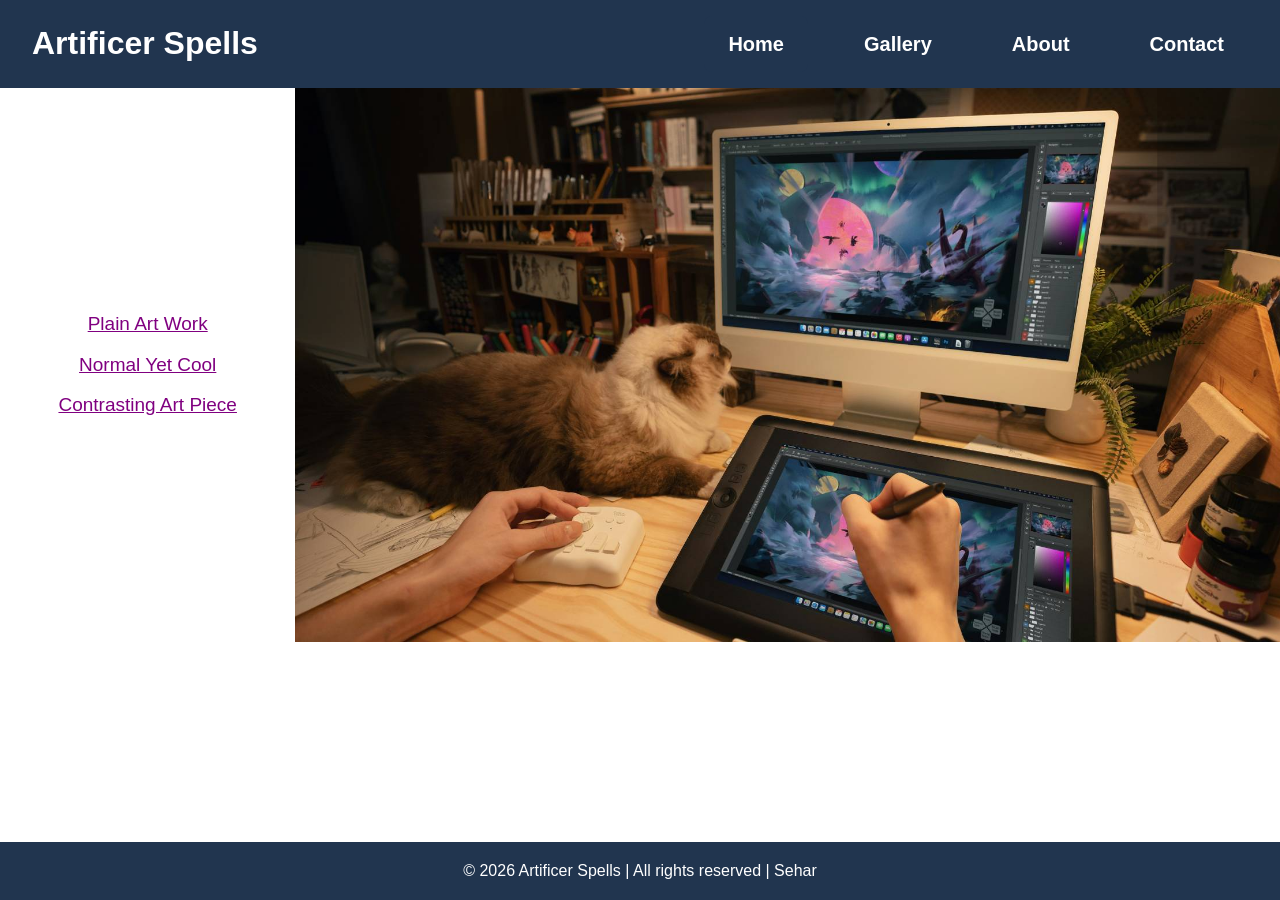
==== index.html @ e03a7b14 "Add files via upload" ====
<!DOCTYPE html>
<html lang ="en">
    <meta charset = "UTF-8">
    <meta name = "viewport" content = "width-device-width">
    <meta name = "description" content = "Artificer Spells Website">
    <link rel = "stylesheet" href="css/global.css">
    <link rel = "stylesheet" href="css/index.css">
    <body>
        <header>
            <h1> Artificer Spells </h1>
            <input id="hamburger_checkbox" type ="checkbox">
            <label for="hamburger_checkbox" id ="hamburger_menu">
                <img id="hamburger_icon" src="images/hamburger-menu.png" alt="Menu" width="24" height="18"> 
                <span class="sr-only"> Toggle Navigation</span>

            </label>
            <nav>
                <a class="active_nav" href="index.html">Home</a>
                <a href="gallery.html">Gallery</a>
                <a href="about.html">About</a>
                <a href="contact.html">Contact</a>
            </nav>
        </header>

        <main>
            <aside>
                <a href="https://au.pinterest.com/ideas/plain-art-background/959110262339/" >  Plain Art Work </a> <!--put the https link of your website so it'll take the user to website, i put here just an example --> </a>
                <a href="https://inkaarthouse.com/collections/best-selling-wall-art-prints-framed-unframed"> Normal Yet Cool</a>
                <a href="https://www.coolstoriesabout.art/p/contrast-in-art">Contrasting Art Piece <!--put the https link of your website so it'll take the user to website --> </a> 
            </aside>

            <section class ="hero">
                <picture>
                    <source media="(min-width: 1200px)" srcset="images/digitalartist_1920x960.jpg">
                    <source media="(min-width: 600px)" srcset="images/digitalartitst_ 960x480.jpg">
                    <img src="images/digitalartitst_ 480x240.jpg" alt="digital artist">
                </picture>
            </section>
        </main>
        
    <footer>
        
        <p>&copy; 2026 Artificer Spells | All rights reserved | Sehar </p>
    </footer>




    </body>


</html>
---- css/global.css ----
* {
    margin: 0;
    padding: 0;
    box-sizing: border-box;
  }
  
  body {
    font-family: 'Segoe UI', Tahoma, Geneva, Verdana, sans-serif;
    line-height: 1.6;
    color: white;
    background-color: white;
    min-height: 100vh;
    display: flex;
    flex-direction: column;
    scroll-behavior: smooth;
  }
  
  header {
    background-color: #21354f;
    color: #ffffff;
    padding: 16px 32px;
    position: sticky;
    top: 0;
    left: 0;
    width: 100%;
    z-index: 1000;
    display: flex;
    justify-content: space-between;
    align-items: center;
  }
  
  footer {
    background-color: #21354f;
    color: #ffffff;
    padding: 16px 32px;
    text-align: center;
    font-size: 16px;
    width: 100%;
    margin-top: auto;
  }
  
  h1 {
    font-family: 'Segoe UI', Tahoma, Geneva, Verdana, sans-serif;
    font-size: 32px;
    font-weight: bold;
    flex: 1;
  }
  
  #hamburger_checkbox {
    display: none;
  }
  
  #hamburger_menu {
    display: none;
    width: 50px;
    height: 50px;
    object-fit: contain;
  }
  
  
  .sr-only {
    position: absolute;
    width: 1px;
    height: 1px;
    padding: 0;
    margin: -1px;
    overflow: hidden;
    clip-path: none;
    white-space: nowrap;
    border: 0;
  }
  
  nav {
    display: flex;
    gap: 16px;
    justify-content: flex-end;
    flex: none;
  }
  
  nav a {
    font-size: 20px;
    font-weight: 700;
    color: #ffffff;
    text-decoration: none;
    padding: 12px 24px;
    border-radius: 8px;
    transition: all 0.3s ease;
    position: relative;
  }
  
  nav a:hover {
    background: purple;
    color: lightgray;
    transform: none;
  }
  
  nav a.active_nav {
    background: #21354f;
    color: white;
  }
  
  @media only screen and (max-width: 768px) {
  
    #hamburger_menu {
      display: block;
    }
  
    #hamburger_icon {
      display: block;
    }
  
    nav {
      display: none;
      flex-direction: column;
      gap: 16px;
      background-color: #21354f;
      position: absolute;
      top: 100%;
      right: 0;
      width: 200px;
      z-index: 999;
      border-radius: 0 0 8px 8px;
    }
  
    #hamburger_checkbox:checked ~ nav {
      display: flex;
    }
  
    nav a {
      padding: 16px;
      font-size: 19px;
      border-radius: 0;
      text-align: center;
    }
  }
  
  @media only screen and (min-width: 769px) {
  
    #hamburger_menu {
      display: none;
    }
  
    nav {
      display: flex !important;
      flex-direction: row;
      gap: 32px;
      position: static;
      width: auto;
      background: none;
    }
  }
---- css/index.css ----
h2 {
    display: none;
}

p {
    text-align: center;
}

aside{
    font-size: 19px;
    padding: 0px 0;
    text-align: center;
    width: 100%;
}

aside a {
    color: purple;
    display: block;
    padding: 5px 0;
    width: 100%;
}

aside a:hover {
    background-color: purple;
    color: white;
}

.hero {
    width: 100%;
    aspect-ratio: 16 / 9;
    overflow: hidden;
    position: relative;
    display: flex;
    align-items: center;
    justify-content: center;
}

.hero img {
    width: 100%;
    height: 100%;
    object-fit: cover;
    position: absolute;
    inset: 0;
}

@media only screen and (min-width: 768px) {
    main {
        display: flex;
    }
aside{
    align-items: center;
    display: flex;
    flex-direction: column;
    float: left;
    justify-content: center;
    width: 30%;
}  

section {
    display: inline;
    float: right;
    width: 70%;
}
.indexbody {
    align-self: center;
    margin:10px;
    padding:10px;
    box-sizing: border-box;
    background-color: darkslategray;
    color: lightgray;
    font-size: 19px;
    line-height: 1.6;
}

}
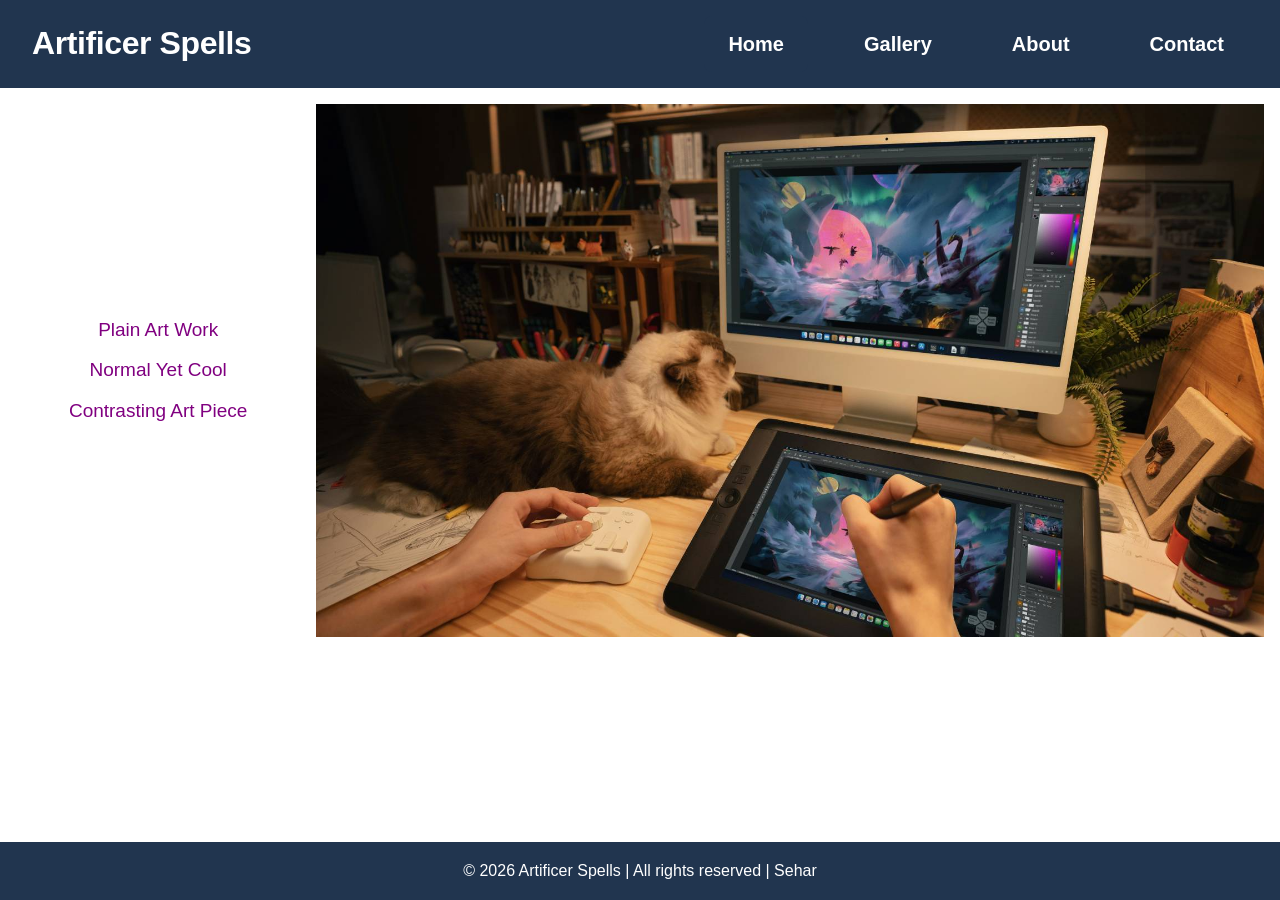
==== commit 01b9fac1: "Add files via upload" ====
--- a/index.html
+++ b/index.html
@@ -5,12 +5,14 @@
     <meta name = "description" content = "Artificer Spells Website">
     <link rel = "stylesheet" href="css/global.css">
     <link rel = "stylesheet" href="css/index.css">
+    <title> Artificer Spells</title>
     <body>
+        
         <header>
             <h1> Artificer Spells </h1>
             <input id="hamburger_checkbox" type ="checkbox">
             <label for="hamburger_checkbox" id ="hamburger_menu">
-                <img id="hamburger_icon" src="images/hamburger-menu.png" alt="Menu" width="24" height="18"> 
+                <img id="hamburger_icon" src="images/hamburger.png" alt="Menu" width="24" height="18"> 
                 <span class="sr-only"> Toggle Navigation</span>
 
             </label>
--- a/css/global.css
+++ b/css/global.css
@@ -1,152 +1,158 @@
 * {
-    margin: 0;
-    padding: 0;
-    box-sizing: border-box;
+  margin: 0;
+  padding: 0;
+  box-sizing: border-box;
+}
+
+body {
+  font-family: 'Segoe UI', Tahoma, Geneva, Verdana, sans-serif;
+  line-height: 1.6;
+  color: white;
+  background-color:white;
+  min-height: 100vh;
+  display: flex;
+  flex-direction: column;
+  scroll-behavior: smooth;
+}
+
+header {
+  background-color: #21354f;
+  color: #ffffff;
+  padding: 16px 32px;
+  position: sticky;
+  top: 0;
+  left: 0;
+  width: 100%;
+  z-index: 1000;
+  display: flex;
+  justify-content: space-between;
+  align-items: center;
+}
+
+footer {
+  background-color: #21354f;
+  color: #ffffff;
+  padding: 16px 32px;
+  text-align: center;
+  font-size: 16px;
+  width: 100%;
+  margin-top: auto;
+}
+
+h1 {
+  font-family: orbitron, sans-serif;
+  font-size: 32px;
+  font-weight: 700;
+  letter-spacing: -0.4px;
+  flex: 1;
+}
+
+#hamburger_checkbox {
+  display: none;
+}
+
+#hamburger_menu {
+  display: none;
+  cursor: pointer;
+  z-index: 1001;
+  margin-left: 16px;
+}
+
+#hamburger_icon {
+  display: none;
+  width: 50px;
+  height: 50px;
+  object-fit: contain;
+}
+
+.sr-only {
+  position: absolute;
+  width: 1px;
+  height: 1px;
+  padding: 0;
+  margin: -1px;
+  overflow: hidden;
+  clip: rect(0, 0, 0, 0);
+  white-space: nowrap;
+  border: 0;
+}
+
+nav {
+  display: flex;
+  gap: 16px;
+  justify-content: flex-end;
+  flex: none;
+}
+
+nav a {
+  font-size: 20px;
+  font-weight: 700;
+  color: #ffffff;
+  text-decoration: none;
+  padding: 12px 24px;
+  border-radius: 8px;
+  transition: all 0.3s ease;
+  position: relative;
+}
+
+nav a:hover {
+  background: purple;
+  color: lightgray;
+  transform: none;
+}
+
+nav a.active_nav {
+  background: #21354f;
+  color: white;
+}
+
+@media only screen and (max-width: 768px) {
+
+  #hamburger_menu {
+    display: block;
   }
-  
-  body {
-    font-family: 'Segoe UI', Tahoma, Geneva, Verdana, sans-serif;
-    line-height: 1.6;
-    color: white;
-    background-color: white;
-    min-height: 100vh;
+
+  #hamburger_icon {
+    display: block;
+  }
+
+  nav {
+    display: none;
+    flex-direction: column;
+    gap: 16px;
+    background-color: #21354f;
+    position: absolute;
+    top: 100%;
+    right: 0;
+    width: 200px;
+    z-index: 999;
+    border-radius: 0 0 8px 8px;
+  }
+
+  #hamburger_checkbox:checked ~ nav {
     display: flex;
-    flex-direction: column;
-    scroll-behavior: smooth;
   }
-  
-  header {
-    background-color: #21354f;
-    color: #ffffff;
-    padding: 16px 32px;
-    position: sticky;
-    top: 0;
-    left: 0;
-    width: 100%;
-    z-index: 1000;
-    display: flex;
-    justify-content: space-between;
-    align-items: center;
+
+  nav a {
+    padding: 16px;
+    font-size: 19px;
+    border-radius: 0;
+    text-align: center;
   }
-  
-  footer {
-    background-color: #21354f;
-    color: #ffffff;
-    padding: 16px 32px;
-    text-align: center;
-    font-size: 16px;
-    width: 100%;
-    margin-top: auto;
-  }
-  
-  h1 {
-    font-family: 'Segoe UI', Tahoma, Geneva, Verdana, sans-serif;
-    font-size: 32px;
-    font-weight: bold;
-    flex: 1;
-  }
-  
-  #hamburger_checkbox {
+}
+
+@media only screen and (min-width: 769px) {
+
+  #hamburger_menu {
     display: none;
   }
-  
-  #hamburger_menu {
-    display: none;
-    width: 50px;
-    height: 50px;
-    object-fit: contain;
+
+  nav {
+    display: flex !important;
+    flex-direction: row;
+    gap: 32px;
+    position: static;
+    width: auto;
+    background: none;
   }
-  
-  
-  .sr-only {
-    position: absolute;
-    width: 1px;
-    height: 1px;
-    padding: 0;
-    margin: -1px;
-    overflow: hidden;
-    clip-path: none;
-    white-space: nowrap;
-    border: 0;
-  }
-  
-  nav {
-    display: flex;
-    gap: 16px;
-    justify-content: flex-end;
-    flex: none;
-  }
-  
-  nav a {
-    font-size: 20px;
-    font-weight: 700;
-    color: #ffffff;
-    text-decoration: none;
-    padding: 12px 24px;
-    border-radius: 8px;
-    transition: all 0.3s ease;
-    position: relative;
-  }
-  
-  nav a:hover {
-    background: purple;
-    color: lightgray;
-    transform: none;
-  }
-  
-  nav a.active_nav {
-    background: #21354f;
-    color: white;
-  }
-  
-  @media only screen and (max-width: 768px) {
-  
-    #hamburger_menu {
-      display: block;
-    }
-  
-    #hamburger_icon {
-      display: block;
-    }
-  
-    nav {
-      display: none;
-      flex-direction: column;
-      gap: 16px;
-      background-color: #21354f;
-      position: absolute;
-      top: 100%;
-      right: 0;
-      width: 200px;
-      z-index: 999;
-      border-radius: 0 0 8px 8px;
-    }
-  
-    #hamburger_checkbox:checked ~ nav {
-      display: flex;
-    }
-  
-    nav a {
-      padding: 16px;
-      font-size: 19px;
-      border-radius: 0;
-      text-align: center;
-    }
-  }
-  
-  @media only screen and (min-width: 769px) {
-  
-    #hamburger_menu {
-      display: none;
-    }
-  
-    nav {
-      display: flex !important;
-      flex-direction: row;
-      gap: 32px;
-      position: static;
-      width: auto;
-      background: none;
-    }
-  }
-  +}
--- a/css/index.css
+++ b/css/index.css
@@ -1,75 +1,79 @@
 h2 {
-    display: none;
+  display: none;
 }
 
 p {
-    text-align: center;
+  text-align: center;
 }
 
-aside{
-    font-size: 19px;
-    padding: 0px 0;
-    text-align: center;
-    width: 100%;
+aside {
+  font-size: 19px;
+  padding: 0px 0;
+  text-align: center;
+  width: 100%;
 }
 
 aside a {
-    color: purple;
-    display: block;
-    padding: 5px 0;
-    width: 100%;
+  color: purple;
+  display: block;
+  padding: 5px 0;
+  text-decoration: none;
+  width: 100%;
 }
 
 aside a:hover {
-    background-color: purple;
-    color: white;
+  background-color: purple;
+  color: white;
 }
 
 .hero {
-    width: 100%;
-    aspect-ratio: 16 / 9;
-    overflow: hidden;
-    position: relative;
-    display: flex;
-    align-items: center;
-    justify-content: center;
+  width: 100%;
+  aspect-ratio: 16 / 9;
+  overflow: hidden;
+  position: relative;
+  display: flex;
+  align-items: center;
+  justify-content: center;
 }
 
 .hero img {
-    width: 100%;
-    height: 100%;
-    object-fit: cover;
-    position: absolute;
-    inset: 0;
+  width: 100%;
+  height: 100%;
+  object-fit: cover;
+  position: absolute;
+  inset: 0;
+}
+
+main + p {
+  margin-top: 24px;
 }
 
 @media only screen and (min-width: 768px) {
-    main {
-        display: flex;
-    }
-aside{
-    align-items: center;
+
+  main {
+    display: flex;
+    align-items: stretch;
+    gap: 16px;
+    padding: 16px;
+  }
+
+  aside {
     display: flex;
     flex-direction: column;
-    float: left;
+    align-items: center;
     justify-content: center;
     width: 30%;
-}  
+  }
 
-section {
-    display: inline;
-    float: right;
+  section {
     width: 70%;
+  }
 }
-.indexbody {
-    align-self: center;
-    margin:10px;
-    padding:10px;
-    box-sizing: border-box;
-    background-color: darkslategray;
-    color: lightgray;
-    font-size: 19px;
-    line-height: 1.6;
+.menu-icon {
+  width:30px;
+  height: 30px;
+  background-image:"/images/hamburger.png.png";
+  background-size: contain;
+  background-repeat: no-repeat;
 }
 
-}
